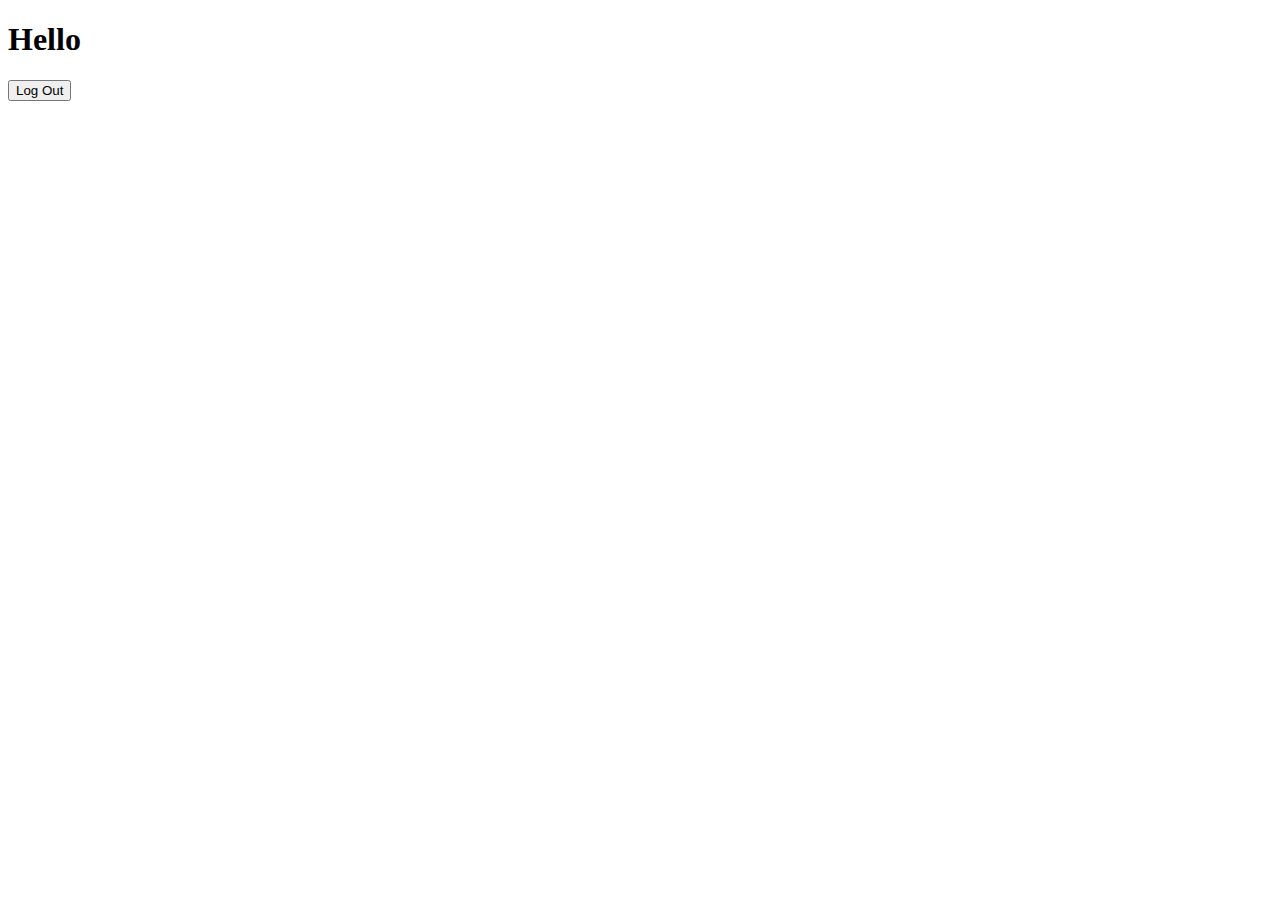
==== templates/profile.html @ 0734bafe "Added authorisation" ====
<!DOCTYPE html>
<html lang="en">
<head>
    <meta charset="UTF-8">
    <title>Profile</title>
</head>
<body>
    <h1>Hello</h1>
    <form action="/logout">
        <input type="submit" value="Log Out"/>
    </form>
</body>
</html>
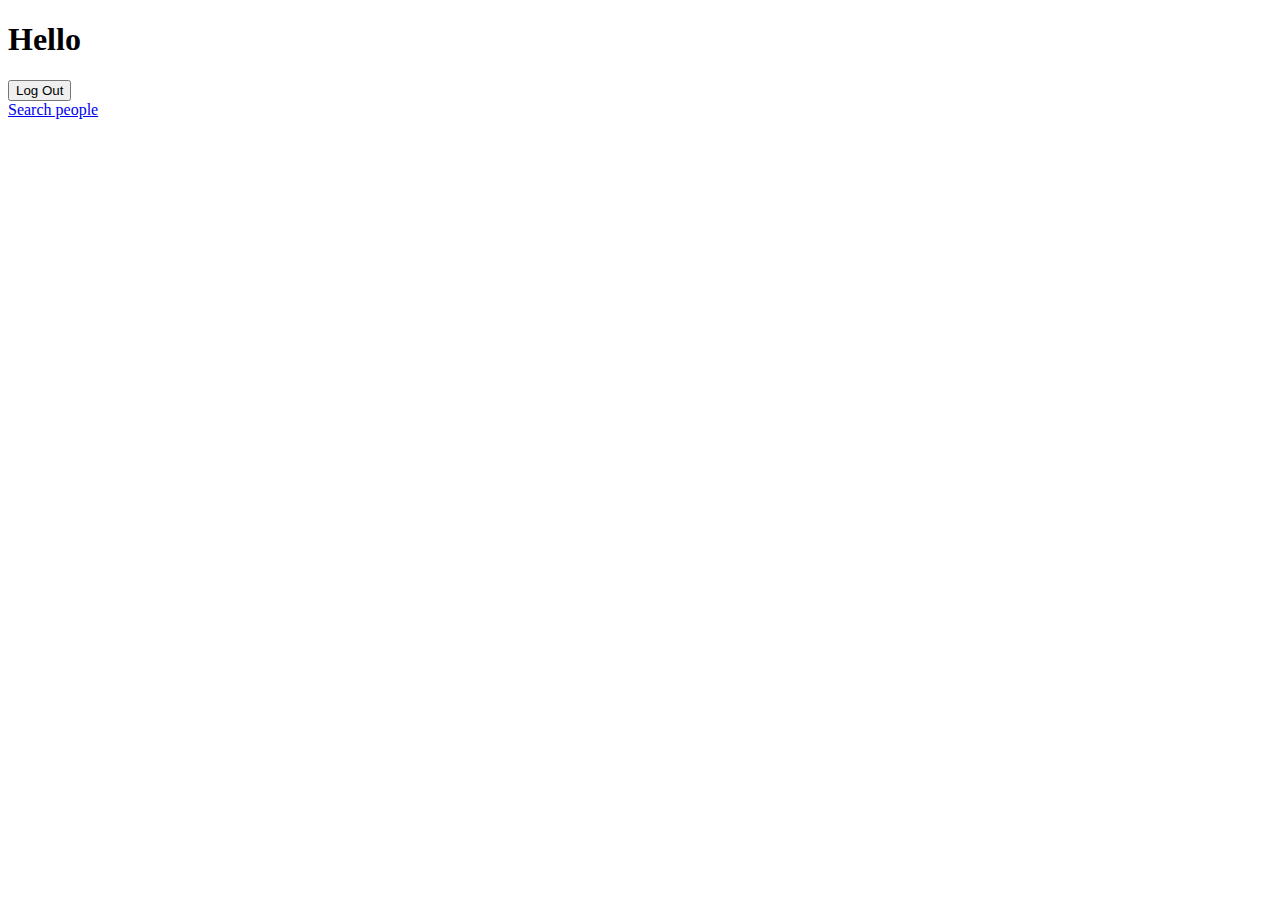
==== commit e987bbd5: "Added People Search" ====
--- a/templates/profile.html
+++ b/templates/profile.html
@@ -9,5 +9,6 @@
     <form action="/logout">
         <input type="submit" value="Log Out"/>
     </form>
+    <a href="/search-people">Search people</a>
 </body>
 </html>